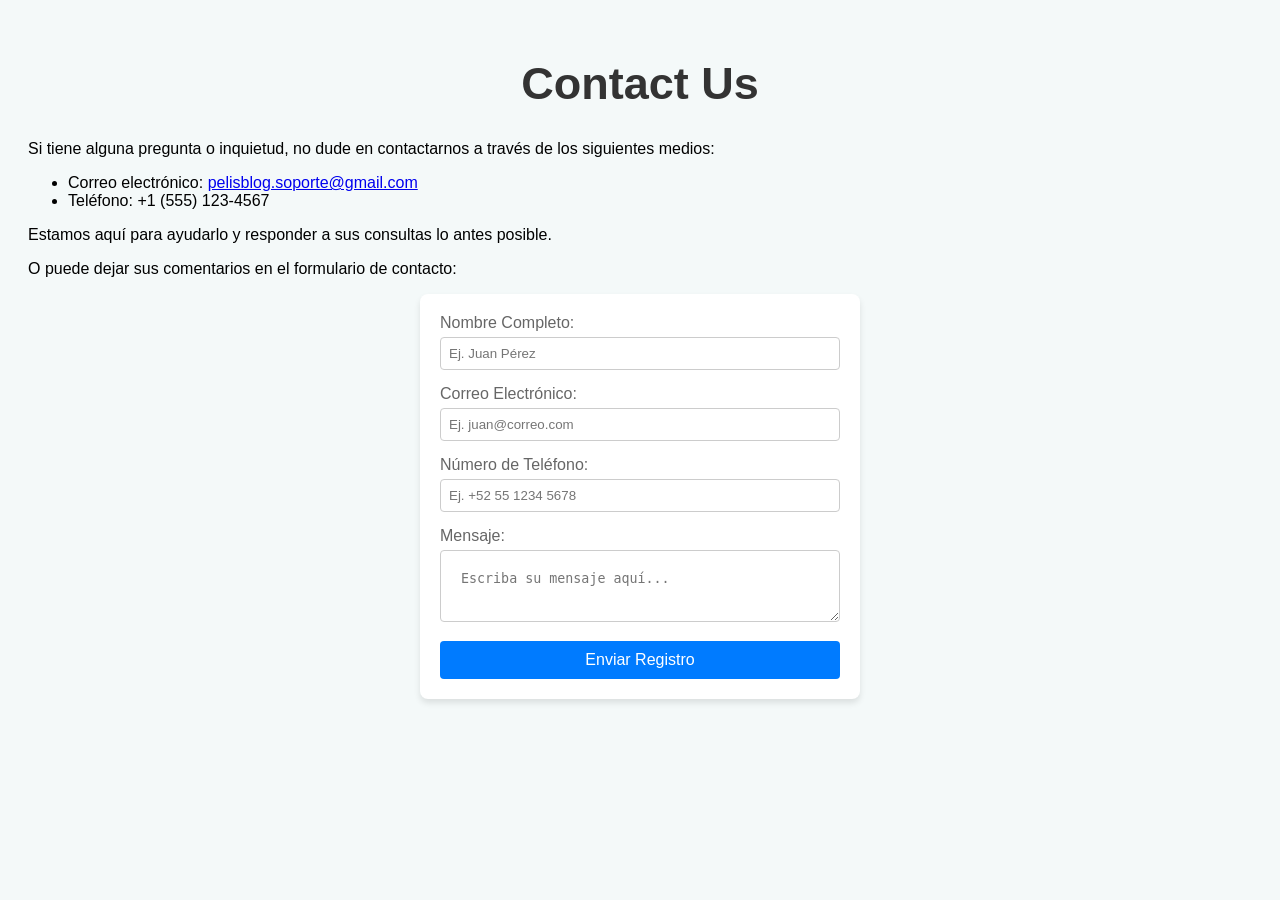
==== contact_us.html @ 2e5727ad "Creación contactanos" ====
<!DOCTYPE html> 
<html lang="es">  
    <head >  
        <meta charset="UTF-8">  
        <meta name="viewport" content="width=device-width, initial-scale=1.0">  
        <title>Contact Us</title>
        <style>
            body { font-family: Arial, sans-serif; background-color: #f4f9f9; padding: 20px; }
            .form-container { max-width: 400px; margin: 0 auto; background: white; padding: 20px; border-radius: 8px; box-shadow: 0 4px 6px rgba(0,0,0,0.1); }
            h1 { text-align: center; color: #333333; font-size: 45px; }

            h2 { text-align: center; color: #333333; }
            .form-group { margin-bottom: 15px; }
            label { display: block; margin-bottom: 5px; color: #666; }
            input[type="text"], input[type="email"], input[type="tel"] { width: 100%; padding: 8px; box-sizing: border-box; border: 1px solid #ccc; border-radius: 4px; }
            textarea { width: 100%; padding: 20px; box-sizing: border-box; border: 1px solid #ccc; border-radius: 4px; resize: vertical; }
            button { width: 100%; padding: 10px; background-color: #007BFF; color: white; border: none; border-radius: 4px; cursor: pointer; font-size: 16px; }
            button:hover { background-color: #0056b3; }
        </style>
        
    </head>

    <body>
        <div> 
            <h1>Contact Us</h1> 
             
            <p>Si tiene alguna pregunta o inquietud, no dude en contactarnos a través de los siguientes medios:</p>
            <ul>  <!--- esa etiqueta de lista desordenada es para enumerar los medios de contacto --->
                <li>Correo electrónico: <a href="mailto:pelisblog.soporte@gmail.com">pelisblog.soporte@gmail.com</a></li>
                <li>Teléfono: +1 (555) 123-4567</li>
            </ul>
        </div> 

        <p>Estamos aquí para ayudarlo y responder a sus consultas lo antes posible.</p>
        <p>O puede dejar sus comentarios en el formulario de contacto:</p>  

    <div class="form-container">
    
    <form action="/enviar-datos" >
        <div class="form-group">
            <label for="nombre">Nombre Completo:</label>
            <input type="text" id="nombre" name="nombre" required placeholder="Ej. Juan Pérez">
        </div>
        <div class="form-group">
            <label for="correo">Correo Electrónico:</label>
            <input type="email" id="correo" name="correo" required placeholder="Ej. juan@correo.com">
        </div>
        <div class="form-group">
            <label for="telefono">Número de Teléfono:</label>
            <input type="tel" id="telefono" name="telefono" required placeholder="Ej. +52 55 1234 5678">
        </div>

        <div class="form-group">
            <label for="mensaje">Mensaje:</label> 
            <textarea id="mensaje" name="mensaje" required placeholder="Escriba su mensaje aquí..."></textarea> 
        </div>
        <button type="submit">Enviar Registro</button>
    </form>
</div>

    

    </body>
</html>
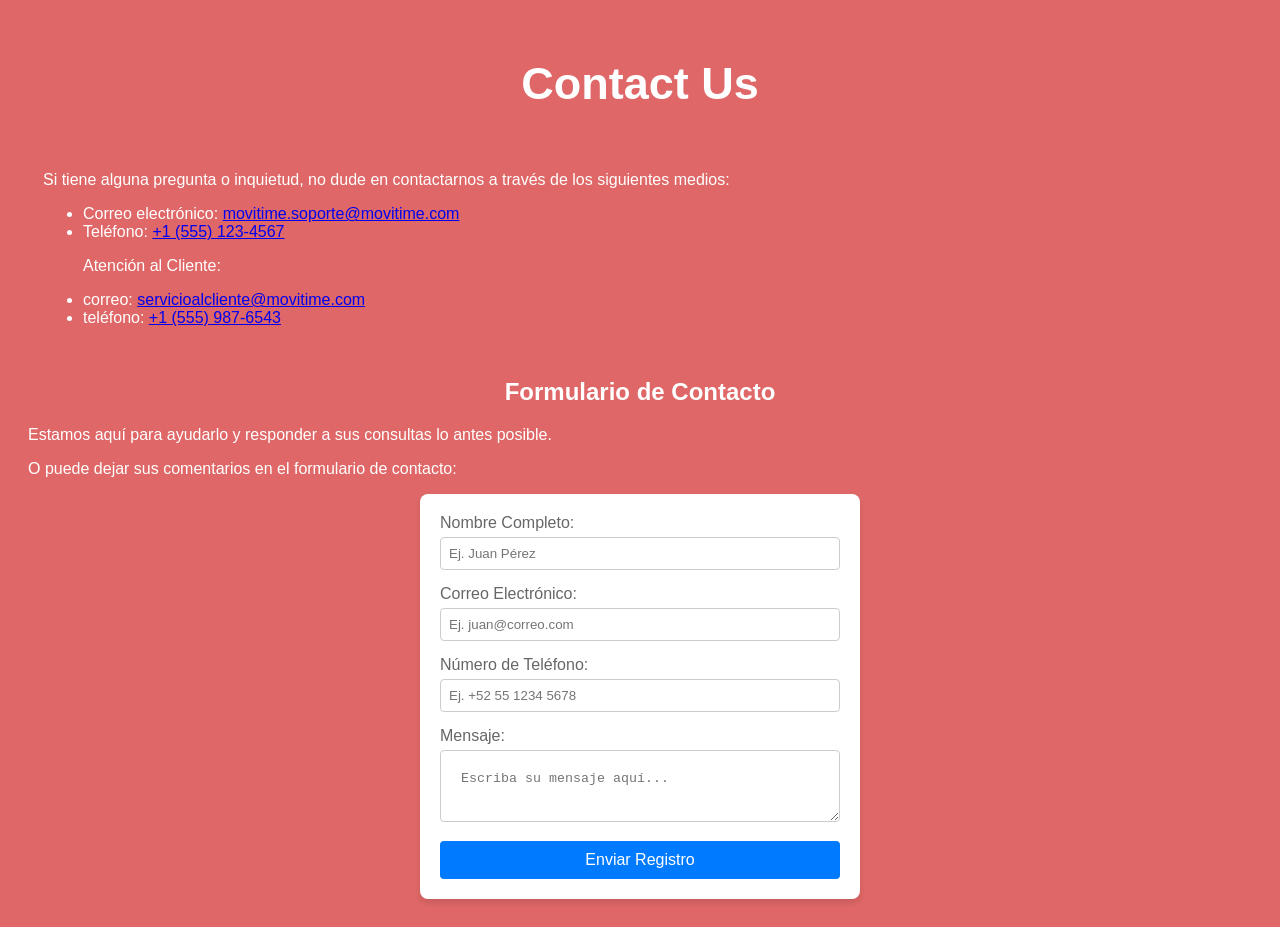
==== commit 76a73dd8: "changes contact Us" ====
--- a/contact_us.html
+++ b/contact_us.html
@@ -5,13 +5,16 @@
         <meta name="viewport" content="width=device-width, initial-scale=1.0">  
         <title>Contact Us</title>
         <style>
-            body { font-family: Arial, sans-serif; background-color: #f4f9f9; padding: 20px; }
+            body { font-family: Arial, sans-serif; background-color: #df6767; padding: 20px; }
             .form-container { max-width: 400px; margin: 0 auto; background: white; padding: 20px; border-radius: 8px; box-shadow: 0 4px 6px rgba(0,0,0,0.1); }
-            h1 { text-align: center; color: #333333; font-size: 45px; }
+            h1 { text-align: center; color: #ffffff; font-size: 45px; }
 
-            h2 { text-align: center; color: #333333; }
-            .form-group { margin-bottom: 15px; }
+            h2 { text-align: center; color: #ffffff; }
+            .form-group { margin-bottom: 15px;}
             label { display: block; margin-bottom: 5px; color: #666; }
+            .bloque { color: #ffffff; background-color: #df6767; padding: 15px; border-radius: 8px; margin-bottom: 20px; }
+            #formulario-contacto { color:#ffffff}
+
             input[type="text"], input[type="email"], input[type="tel"] { width: 100%; padding: 8px; box-sizing: border-box; border: 1px solid #ccc; border-radius: 4px; }
             textarea { width: 100%; padding: 20px; box-sizing: border-box; border: 1px solid #ccc; border-radius: 4px; resize: vertical; }
             button { width: 100%; padding: 10px; background-color: #007BFF; color: white; border: none; border-radius: 4px; cursor: pointer; font-size: 16px; }
@@ -21,18 +24,27 @@
     </head>
 
     <body>
-        <div> 
-            <h1>Contact Us</h1> 
-             
+    
+        <h1>Contact Us</h1> 
+        <section class="bloque correos">
             <p>Si tiene alguna pregunta o inquietud, no dude en contactarnos a través de los siguientes medios:</p>
-            <ul>  <!--- esa etiqueta de lista desordenada es para enumerar los medios de contacto --->
-                <li>Correo electrónico: <a href="mailto:pelisblog.soporte@gmail.com">pelisblog.soporte@gmail.com</a></li>
-                <li>Teléfono: +1 (555) 123-4567</li>
+            <ul> <!-- Esta lista desordenada enumera los medios de contacto -->
+                <li>Correo electrónico: <a href="mailto:movitime.soporte@movitime.com">movitime.soporte@movitime.com</a></li>
+                <li>Teléfono: <a href="tel:+15551234567">+1 (555) 123-4567</a></li>
             </ul>
-        </div> 
 
+            <ul>
+            <p>Atención al Cliente:</p>
+                <li>correo: <a href="mailto:servicioalcliente@movitime.com">servicioalcliente@movitime.com</a></li>
+                <li>teléfono: <a href="tel:+15559876543">+1 (555) 987-6543</a></li>
+            </ul>
+        </section>
+
+        <section class="Bloque contacto" id="formulario-contacto">
+            <h2>Formulario de Contacto</h2>
         <p>Estamos aquí para ayudarlo y responder a sus consultas lo antes posible.</p>
         <p>O puede dejar sus comentarios en el formulario de contacto:</p>  
+        </section>
 
     <div class="form-container">
     
@@ -58,7 +70,5 @@
     </form>
 </div>
 
-    
-
     </body>
 </html>
